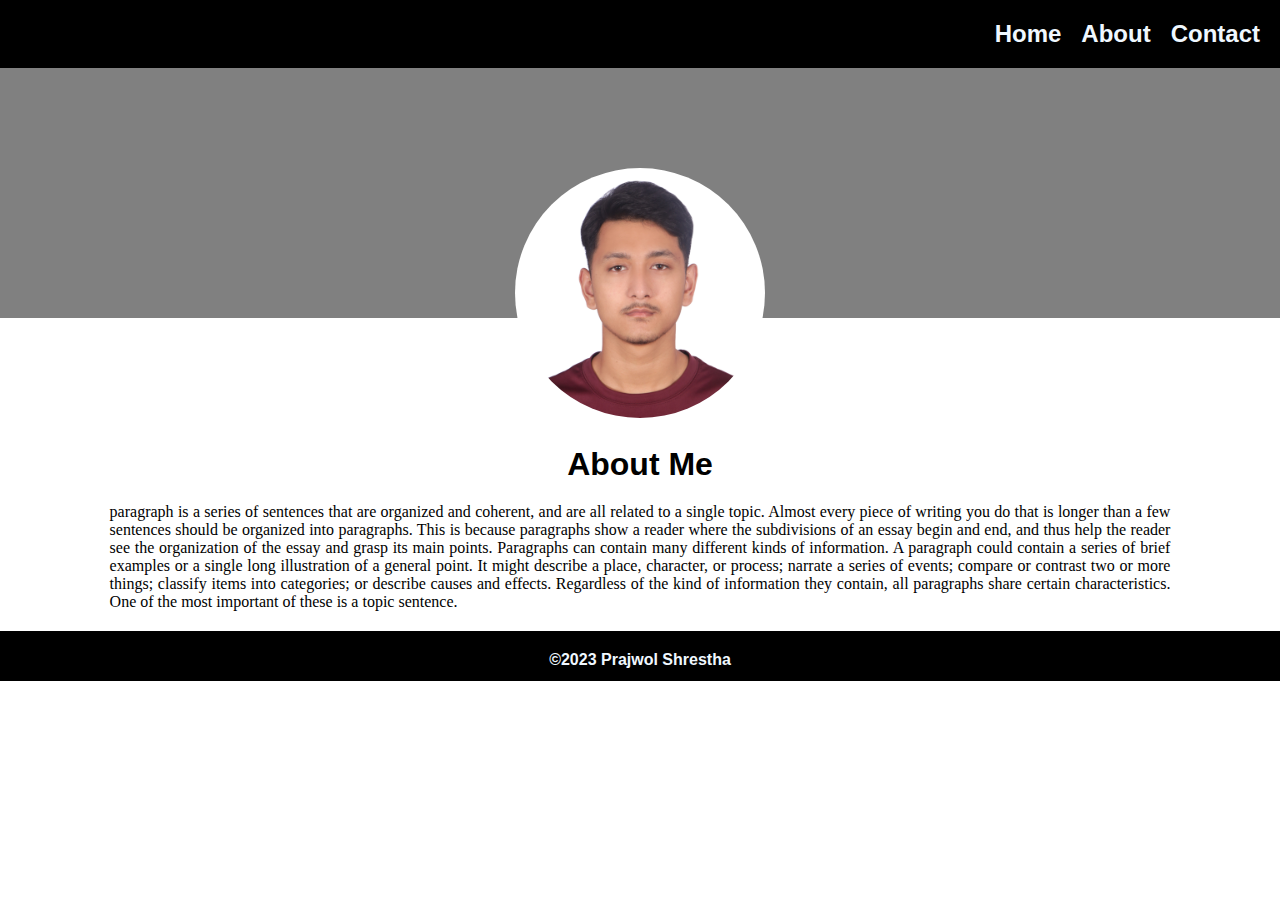
==== common/about.html @ 9969fc01 "newcontact added" ====
<!DOCTYPE html>
<html>
<head>
    <meta charset='utf-8'>
    <meta http-equiv='X-UA-Compatible' content='IE=edge'>
    <title>My portfolio</title>
    <meta name='viewport' content='width=device-width, initial-scale=1'>
    <link rel="stylesheet" href="/css/about.css">
   
</head>
<body>
    <nav>
        <ul>
          <li><a href="">Home</a></li>
          <li><a href="about.html">About</a></li>
          <li><a href="">Contact</a></li>
         </ul>
      </nav>

    <div class="first">
     <div><img src="/img/aa.jpg" alt="picture" class="profile"></div>
    </div>
<div class="para">
    <h1>About Me</h1>
    <p> paragraph is a series of sentences that are organized and coherent, and are all related to a single topic. Almost every piece of writing you do that is longer than a few sentences should be organized into paragraphs. This is because paragraphs show a reader where the subdivisions of an essay begin and end, and thus help the reader see the organization of the essay and grasp its main points.

        Paragraphs can contain many different kinds of information. A paragraph could contain a series of brief examples or a single long illustration of a general point. It might describe a place, character, or process; narrate a series of events; compare or contrast two or more things; classify items into categories; or describe causes and effects. Regardless of the kind of information they contain, all paragraphs share certain characteristics. One of the most important of these is a topic sentence.</p>
</div>   

</body>  

<footer>
    <p class="foot">&copy;2023 Prajwol Shrestha</p>
    </footer>
    

</html>
---- css/about.css ----
*{
    margin: 0;
    padding: 0;
}

nav ul {
    background-color: black;
    text-decoration: none;
    display: flex;
    justify-content: right;
    padding: 10px;
    font-family:  "Gill Sans", sans-serif;
    font-weight:bold ;
    font-size: 5px;
}
nav li{
    margin: 10px;
}
nav a{
    text-decoration: none;
 color: aliceblue;
 font-size: 24px;
}
.first{
    height:250px;
    background-color:grey;
    width: auto;
    justify-content: center;
 text-align: center;
}

.profile{
    border-radius: 50%;
   width: 250px;
 padding: 100px

}
.para p{
justify-content: center;
text-align: justify;
padding: 20px;
margin-left: 7%;
margin-right: 7%;
   
}
footer{
    background-color: black;
    width: auto;
    height: 50px;
    }
    
    a:hover {
        color: green;
      }
    
    
    .foot{
        text-align: center;
        color: aliceblue;
        font-family:  "Gill Sans", sans-serif;
        font-weight:bold ;
        padding-top: 20px;
    }
    h1{
        text-align: center;
        font-family:  "Gill Sans", sans-serif;
        font-weight:bold ;

    }
    .para h1{
        padding-top: 10%;
    }
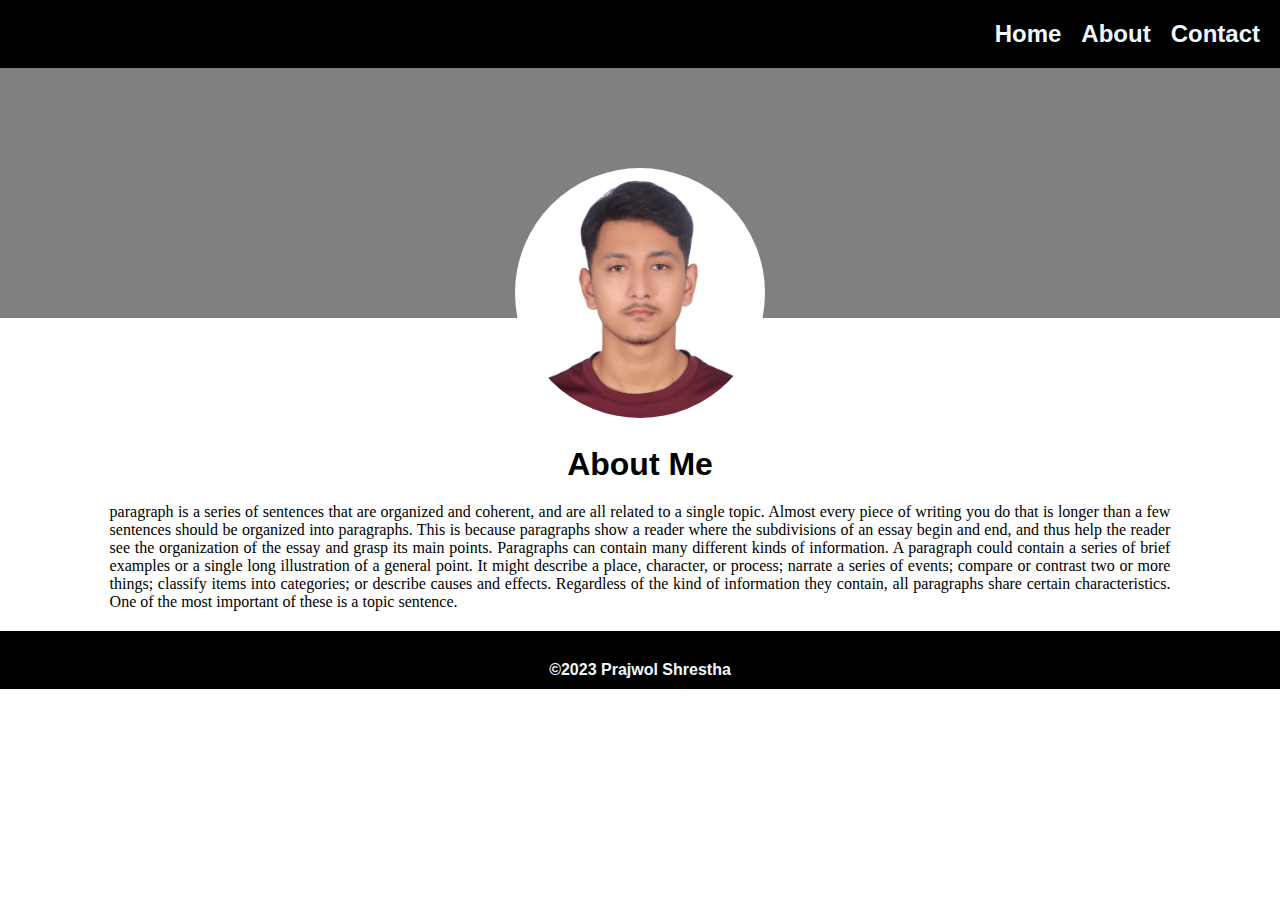
==== commit 2863ceb3: "filecompleted" ====
--- a/common/about.html
+++ b/common/about.html
@@ -11,9 +11,9 @@
 <body>
     <nav>
         <ul>
-          <li><a href="">Home</a></li>
-          <li><a href="about.html">About</a></li>
-          <li><a href="">Contact</a></li>
+            <li><a href="/common/index.html">Home</a></li>
+          <li><a href="/common/about.html">About</a></li>
+          <li><a href="/common/contact.html">Contact</a></li>
          </ul>
       </nav>
 
--- a/css/about.css
+++ b/css/about.css
@@ -45,9 +45,13 @@
 }
 footer{
     background-color: black;
-    width: auto;
-    height: 50px;
-    }
+    padding: 10px;
+    text-align: center;
+    color: aliceblue;
+    font-family: "Gill Sans", sans-serif;
+    font-weight: bold;
+    
+}
     
     a:hover {
         color: green;
